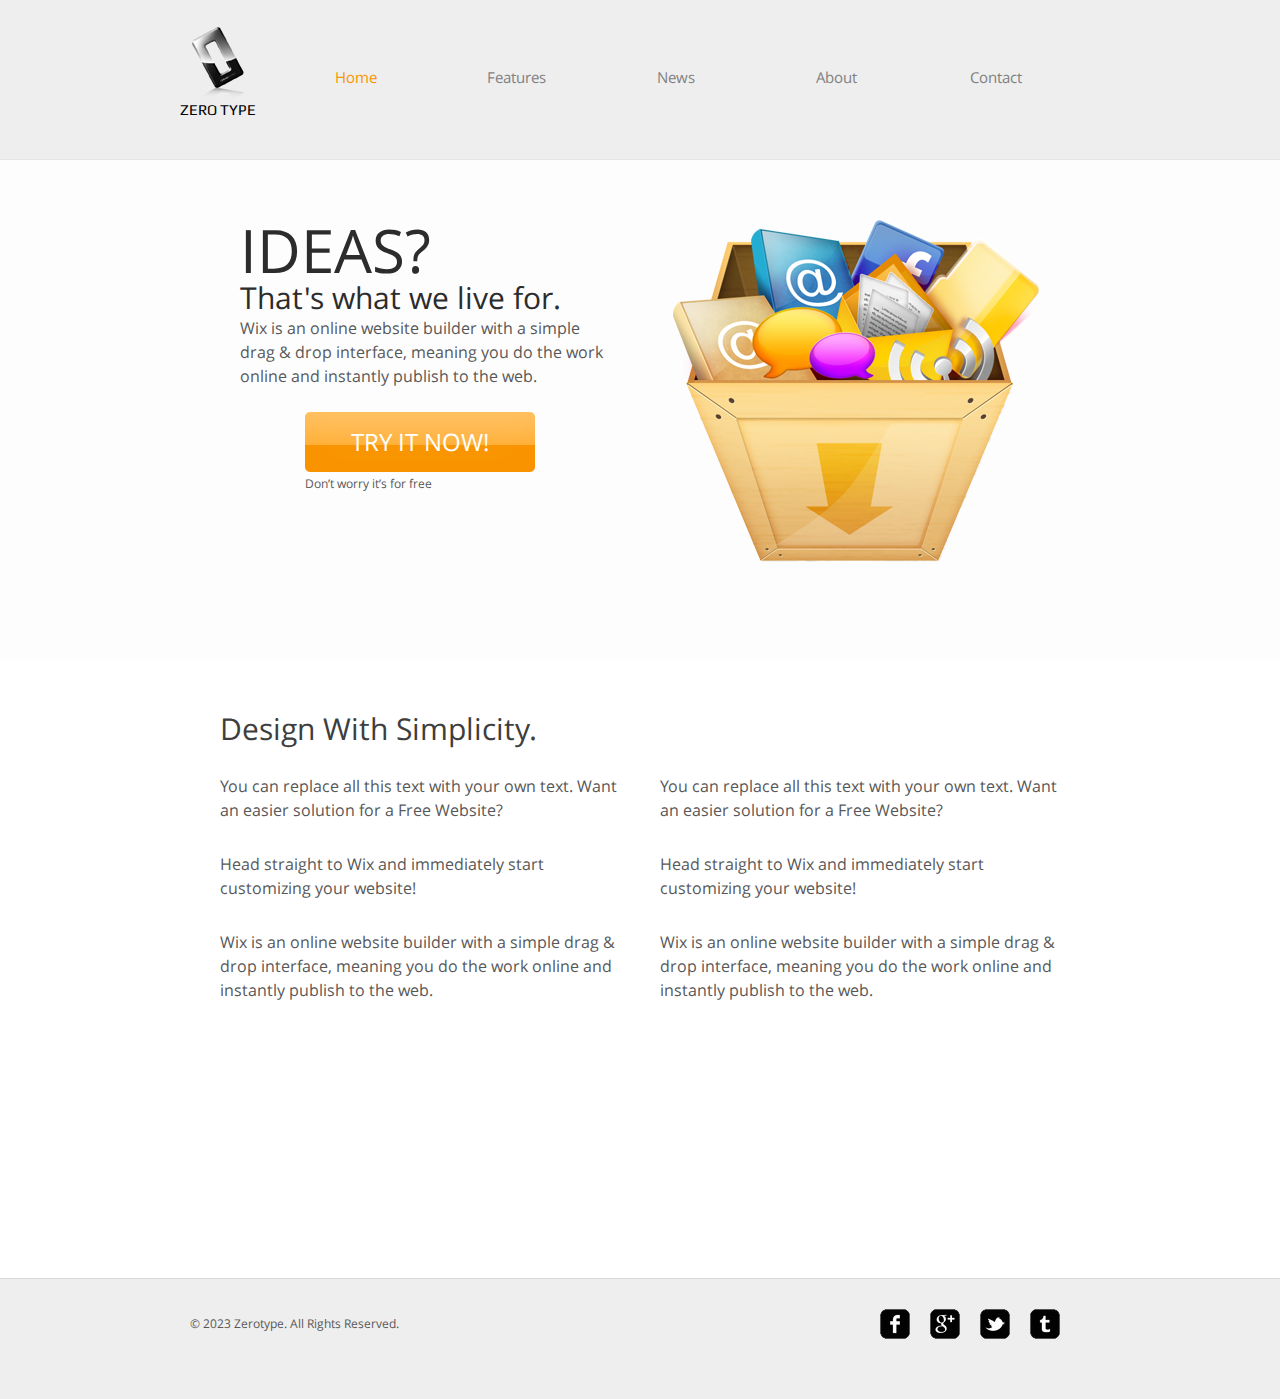
==== index.html @ f92645bc "Add files via upload" ====
<!DOCTYPE HTML>
<!-- Website template by freewebsitetemplates.com -->
<html>
<head>
	<meta charset="UTF-8">
	<title>Zerotype Website Template</title>
	<link rel="stylesheet" href="css/style.css" type="text/css">
</head>
<body>
	<div id="header">
		<div>
			<div class="logo">
				<a href="index.html">Zero Type</a>
			</div>
			<ul id="navigation">
				<li class="active">
					<a href="index.html">Home</a>
				</li>
				<li>
					<a href="Search.html">Features</a>
				</li>
				<li>
					<a href="Stats.html">News</a>
				</li>
				<li>
					<a href="about.html">About</a>
				</li>
				<li>
					<a href="contact.html">Contact</a>
				</li>
			</ul>
		</div>
	</div>
	<div id="adbox">
		<div class="clearfix">
			<img src="images/box.png" alt="Img" height="342" width="368">
			<div>
				<h1>Ideas?</h1>
				<h2>That's what we live for.</h2>
				<p>
					Wix is an online website builder with a simple drag & drop interface, meaning you do the work online and instantly publish to the web. <span><a href="index.html" class="btn">Try It Now!</a><b>Don’t worry it’s for free</b></span>
				</p>
			</div>
		</div>
	</div>
	<div id="contents">
		<div id="tagline" class="clearfix">
			<h1>Design With Simplicity.</h1>
			<div>
				<p>
					You can replace all this text with your own text. Want an easier solution for a Free Website?
				</p>
				<p>
					Head straight to Wix and immediately start customizing your website!
				</p>
				<p>
					Wix is an online website builder with a simple drag & drop interface, meaning you do the work online and instantly publish to the web.
				</p>
			</div>
			<div>
				<p>
					You can replace all this text with your own text. Want an easier solution for a Free Website?
				</p>
				<p>
					Head straight to Wix and immediately start customizing your website!
				</p>
				<p>
					Wix is an online website builder with a simple drag & drop interface, meaning you do the work online and instantly publish to the web.
				</p>
			</div>
		</div>
	</div>
	<div id="footer">
		<div class="clearfix">
			<div id="connect">
				<a href="http://freewebsitetemplates.com/go/facebook/" target="_blank" class="facebook"></a><a href="http://freewebsitetemplates.com/go/googleplus/" target="_blank" class="googleplus"></a><a href="http://freewebsitetemplates.com/go/twitter/" target="_blank" class="twitter"></a><a href="http://www.freewebsitetemplates.com/misc/contact/" target="_blank" class="tumbler"></a>
			</div>
			<p>
				© 2023 Zerotype. All Rights Reserved.
			</p>
		</div>
	</div>
</body>
</html>
---- css/style.css ----
/* Website template by freewebsitetemplates.com */
@font-face {
	font-family: 'OpenSans';
	src: url('../fonts/OpenSans-Regular.eot');
	src: local('☺'), url('../fonts/OpenSans-Regular.woff') format('woff'), url('../fonts/OpenSans-Regular.ttf') format('truetype'), url('../fonts/OpenSans-Regular.svg') format('svg');
	font-weight: normal;
	font-style: normal;
}
@font-face {
	font-family: 'Play';
	src: url('../fonts/Play-Regular.eot');
	src: local('☺'), url('../fonts/Play-Regular.woff') format('woff'), url('../fonts/Play-Regular.ttf') format('truetype'), url('../fonts/Play-Regular.svg') format('svg');
	font-weight: normal;
	font-style: normal;
}
body {
	background-color: #fff;
	font-family: 'OpenSans';
	margin: 0;
}
img {
	border: 0;
}
.clearfix:after, #contents:after {
	clear:both;
	content:"";
	display:block;
	height:1%;
	line-height:0;
	visibility:hidden;
}
.btn {
	background: url(../images/bg-button.png) no-repeat;
	background-position: 0 -70px;
	color: #fff;
	display: inline-block;
	font: 24px/60px 'OpenSans';
	height: 60px;
	width: 230px;
	text-align: center;
	text-decoration: none;
	text-transform: uppercase;
}
.btn:hover {
	background-position: 0 0;
}
/*------------------------------ HEADER ------------------------------*/
#header {
	background-color: #eee;
	border-bottom: 1px solid #e6e6e6;
	padding: 27px 0;
}
#header > div, #footer > div {
	width: 920px;
	margin: 0 auto;
	padding: 0 20px;
}
/** Logo **/
#header .logo {
	float: left;
	margin-right: 20px;
}
#header .logo a {
	background: url(../images/logo.png) no-repeat center top;
	color: #000;
	display: block;
	font: 15px/30px 'Play';
	height: 20px;
	width: 76px;
	padding-top: 68px;
	text-decoration: none;
	text-transform: uppercase;
}
/** Navigation **/
#navigation {
	display: inline-block;
	list-style: none;
	line-height: 100px;
	margin: 0;
	padding: 0;
}
#navigation ul {
	display: inline-block;
	list-style: none;
	margin: 0;
	padding: 0;
}
#navigation li {
	float: left;
	width: 160px;
	text-align: center;
}
#navigation li a {
	color: #818181;
	font-size: 15px;
	line-height: 30px;
	text-decoration: none;
}
#navigation li a:hover {
	color: #000;
}
#navigation li.active a {
	color: #f99600;
}
#adbox {
	background: url(../images/bg-adbox.jpg) repeat-x left top;
	height: 380px;
	padding: 60px 0;
}
#adbox > div {
	width: 800px;
	margin: 0 auto;
	padding: 0 80px;
}
#adbox > div img {
	float: right;
	margin-left: 60px;
}
#adbox h1, #adbox h2 {
	color: #2c2c2c;
	font-size: 60px;
	line-height: 60px;
	margin: 0;
	text-transform: uppercase;
}
#adbox h2 {
	font-size: 30px;
	line-height: 36px;
	text-transform: none;
}
#adbox p {
	font-size: 16px;
	line-height: 24px;
	margin: 0;
}
#adbox p span {
	display: block;
	font-size: 12px;
	width: 360px;
	padding: 24px 0;
	text-align: center;
}
#adbox p span b {
	font-weight: normal;
	display: block;
	width: 256px;
}
/*------------------------------ CONTENTS ------------------------------*/
#contents {
	min-height: 510px;
	width: 880px;
	margin: 0 auto;
	padding: 54px 40px;
}
h1 {
	color: #3e3e3e;
	font-size: 30px;
	font-weight: normal;
	line-height: 30px;
	margin: 0 0 30px;
}
h2 {
	color: #2c2c2c;
	font-size: 24px;
	font-weight: normal;
	line-height: 24px;
	margin: 0 0 12px;
}
p {
	color: #585858;
	font-size: 16px;
	line-height: 24px;
	margin: 0 0 30px;
}
p a {
	color: #585858;
}
#tagline h1 {
	margin-left: 20px;
}
#tagline > div {
	float: left;
	width: 400px;
	margin: 0 20px;
}
#contents .features {
	width: 810px;
	margin: 0 auto;
}
.features > div {
	display: inline-block;
	margin: 0 0 30px;
}
.features > div img {
	float: left;
	margin-right: 20px;
	margin-top: 36px;
}
.date {
	float: left;
	height: 78px;
	width: 70px;
	margin-right: 20px;
	border: 1px solid #d5d5d5;
	text-align: center;
}
.date p {
	margin: 12px 0 0;
}
.date p span {
	display: block;
	font-size: 30px;
	margin-bottom: 6px;
}
.author {
	color: #585858;
	display: block;
	font-size: 12px;
}
.more {
	background-color: #727272;
	color: #fff;
	display: inline-block;
	font-size: 14px;
	line-height: 30px;
	width: 100px;
	text-align: center;
	text-decoration: none;
}
.more:hover, .message input[type='submit']:hover {
	background-color: #f99600;
	color: #000;
}
/** main **/
.main {
	float: left;
	background: url(../images/divider.png) repeat-y right top;
	min-height: 100px;
	width: 620px;
	padding-right: 24px;
}
.main h1, .sidebar h1 {
	margin: 0 0 12px;
	position: relative;
	top: -18px;
}
.main h2 span {
	display: block;
	font-size: 12px;
}
/** sidebar **/
.sidebar {
	float: left;
	min-height: 848px;
	width: 216px;
	margin-left: 20px;
}
.sidebar ul, .news {
	list-style: none;
	margin: 0;
	padding: 0;
}
.news li {
	border-top: 1px solid #d5d5d5;
	padding: 24px 30px 0 100px;
	position: relative;
}
.news li .date {
	float: none;
	position: absolute;
	left: 0;
	top: 30px;
}
.news li > p span, .post > span {
	display: block;
	text-align: right;
}
.posts {
	border-top: 1px solid #d5d5d5;
}
.posts li {
	border-bottom: 1px solid #d5d5d5;
	padding: 24px 10px 0;
}
.posts li p {
	font-size: 14px;
}
.posts li .title {
	font-size: 16px;
	font-weight: normal;
	margin: 0 0 12px;
}
.posts li .title a {
	color: #2c2c2c;
	font-size: 16px;
	text-decoration: none;
}
.post {
	width: 785px;
	margin: 0 auto;
}
.post h1 {
	padding-top: 12px;
}
#about {
	width: 740px;
	margin: 0 auto;
}
#about h1, .section h1 {
	border-bottom: 1px solid #e0e0e0;
	padding-bottom: 12px;
}
.section {
	float: left;
	width: 390px;
	margin-right: 50px;
}
.section h1 {
	margin-bottom: 18px;
}
.message input[type='text'], .message textarea {
	color: #aeaeae;
	font-size: 13px;
	height: 33px;
	line-height: 33px;
	width: 380px;
	border: 1px solid #d5d5d5;
	margin: 0 0 6px;
	padding: 0 4px;
}
.message textarea {
	height: 175px;
	overflow: auto;
	resize: none;
}
.message input[type='submit'] {
	float: right;
	background-color: #818181;
	color: #d5d5d5;
	cursor: pointer;
	font: 13px/30px Arial, Helvetica, sans-serif;
	height: 30px;
	border: 0;
	margin: 0;
	padding: 0 10px;
}
.contact {
	background-color: #f8f8f8;
	width: 270px;
	padding: 124px 60px;
	text-align: center;
}
.contact p span {
	color: #2c2c2c;
	display: block;
	font-size: 30px;
	line-height: 36px;
	padding: 18px 0;
}
/*------------------------------ FOOTER ------------------------------*/
#footer {
	background-color: #eee;
	border-top: 1px solid #d8d8d8;
	padding: 30px 0;
}
#footer p {
	font-size: 12px;
	line-height: 30px;
	padding-left: 10px;
}
#connect {
	float: right;
	display: inline-block;
	margin-right: 30px;
}
#connect a {
	background: url(../images/icons.png) no-repeat;
	display: inline-block;
	height: 30px;
	width: 30px;
	margin: 0 10px;
}
#connect a.googleplus {
	background-position: 0 -40px;
}
#connect a.twitter {
	background-position: 0 -80px;
}
#connect a.tumbler {
	background-position: 0 -120px;
}
#connect a.facebook:hover {
	background-position: -40px 0;
}
#connect a.googleplus:hover {
	background-position: -40px -40px;
}
#connect a.twitter:hover {
	background-position: -40px -80px;
}
#connect a.tumbler:hover {
	background-position: -40px -120px;
}
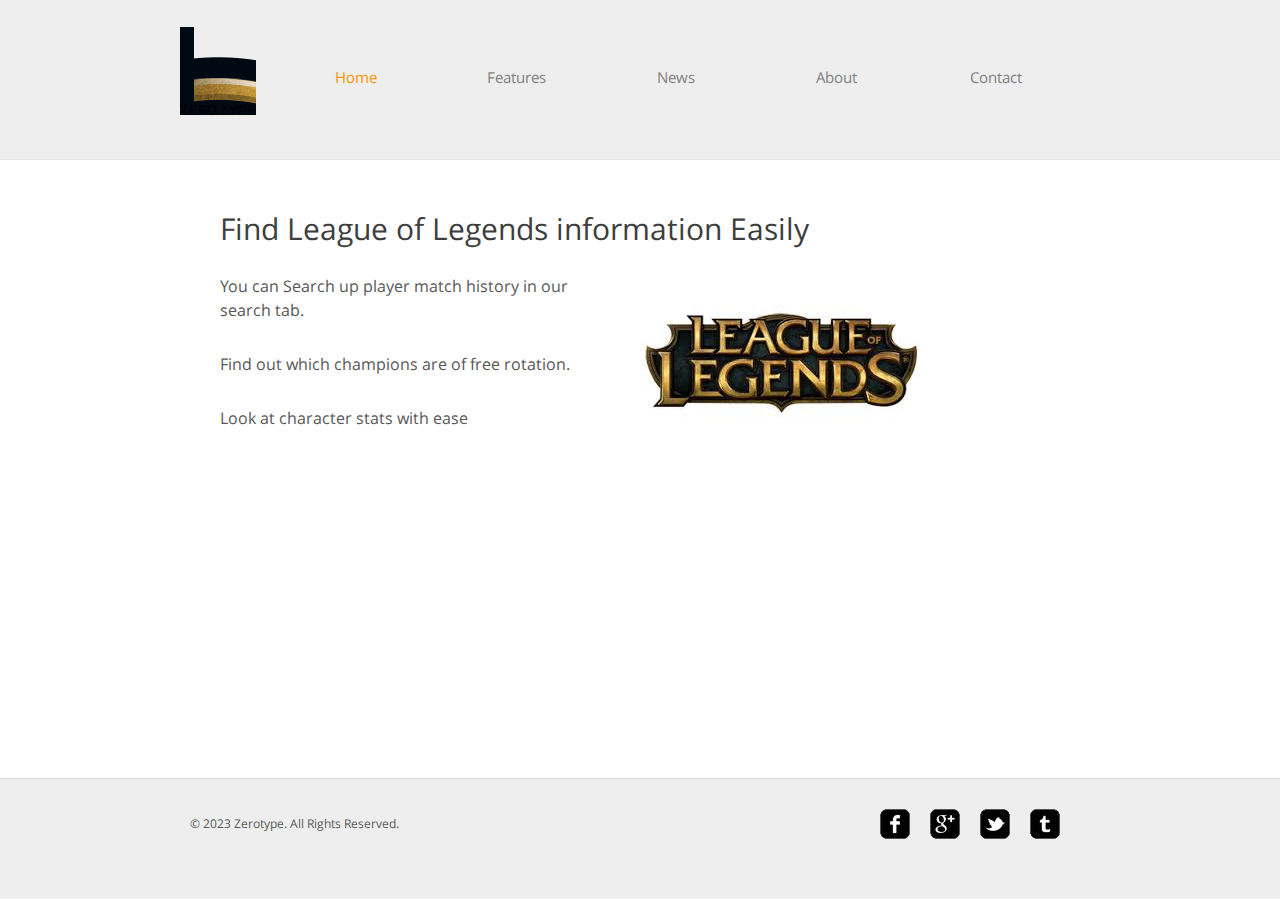
==== commit bbf280ce: "commit on 'main'" ====
--- a/index.html
+++ b/index.html
@@ -31,43 +31,23 @@
 			</ul>
 		</div>
 	</div>
-	<div id="adbox">
-		<div class="clearfix">
-			<img src="images/box.png" alt="Img" height="342" width="368">
+
+	<div id="contents">
+		<div id="tagline" class="clearfix">
+			<h1>Find League of Legends information Easily</h1>
 			<div>
-				<h1>Ideas?</h1>
-				<h2>That's what we live for.</h2>
 				<p>
-					Wix is an online website builder with a simple drag & drop interface, meaning you do the work online and instantly publish to the web. <span><a href="index.html" class="btn">Try It Now!</a><b>Don’t worry it’s for free</b></span>
+					You can Search up player match history in our search tab.
+				</p>
+				<p>
+					Find out which champions are of free rotation.
+				</p>
+				<p>
+					Look at character stats with ease
 				</p>
 			</div>
-		</div>
-	</div>
-	<div id="contents">
-		<div id="tagline" class="clearfix">
-			<h1>Design With Simplicity.</h1>
-			<div>
-				<p>
-					You can replace all this text with your own text. Want an easier solution for a Free Website?
-				</p>
-				<p>
-					Head straight to Wix and immediately start customizing your website!
-				</p>
-				<p>
-					Wix is an online website builder with a simple drag & drop interface, meaning you do the work online and instantly publish to the web.
-				</p>
-			</div>
-			<div>
-				<p>
-					You can replace all this text with your own text. Want an easier solution for a Free Website?
-				</p>
-				<p>
-					Head straight to Wix and immediately start customizing your website!
-				</p>
-				<p>
-					Wix is an online website builder with a simple drag & drop interface, meaning you do the work online and instantly publish to the web.
-				</p>
-			</div>
+			<img src="images/Help.jpg" alt="leagueoleg">
+			
 		</div>
 	</div>
 	<div id="footer">
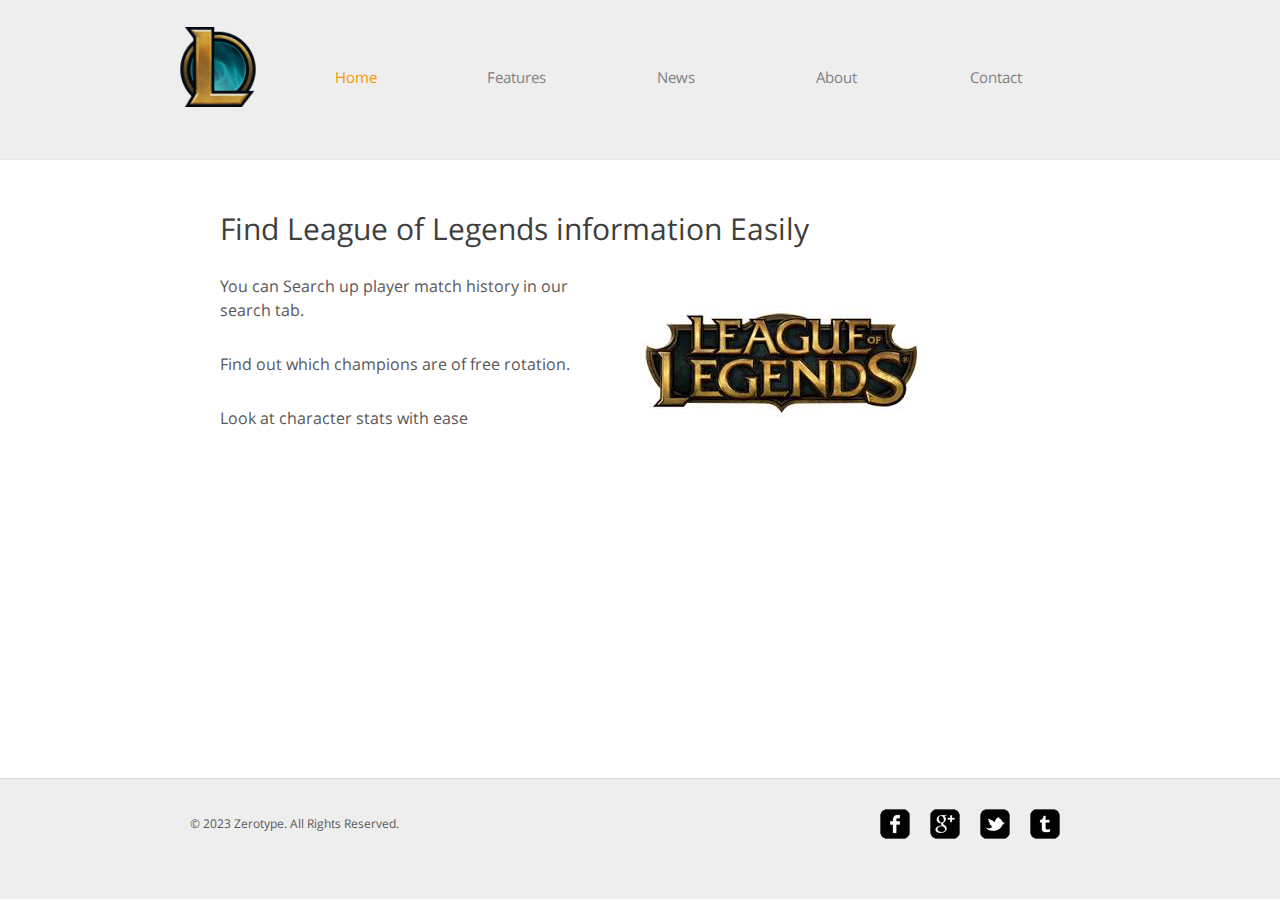
==== commit e1c48d90: "commit on 'main'" ====
--- a/index.html
+++ b/index.html
@@ -10,7 +10,7 @@
 	<div id="header">
 		<div>
 			<div class="logo">
-				<a href="index.html">Zero Type</a>
+				<a href="index.html"></a>
 			</div>
 			<ul id="navigation">
 				<li class="active">
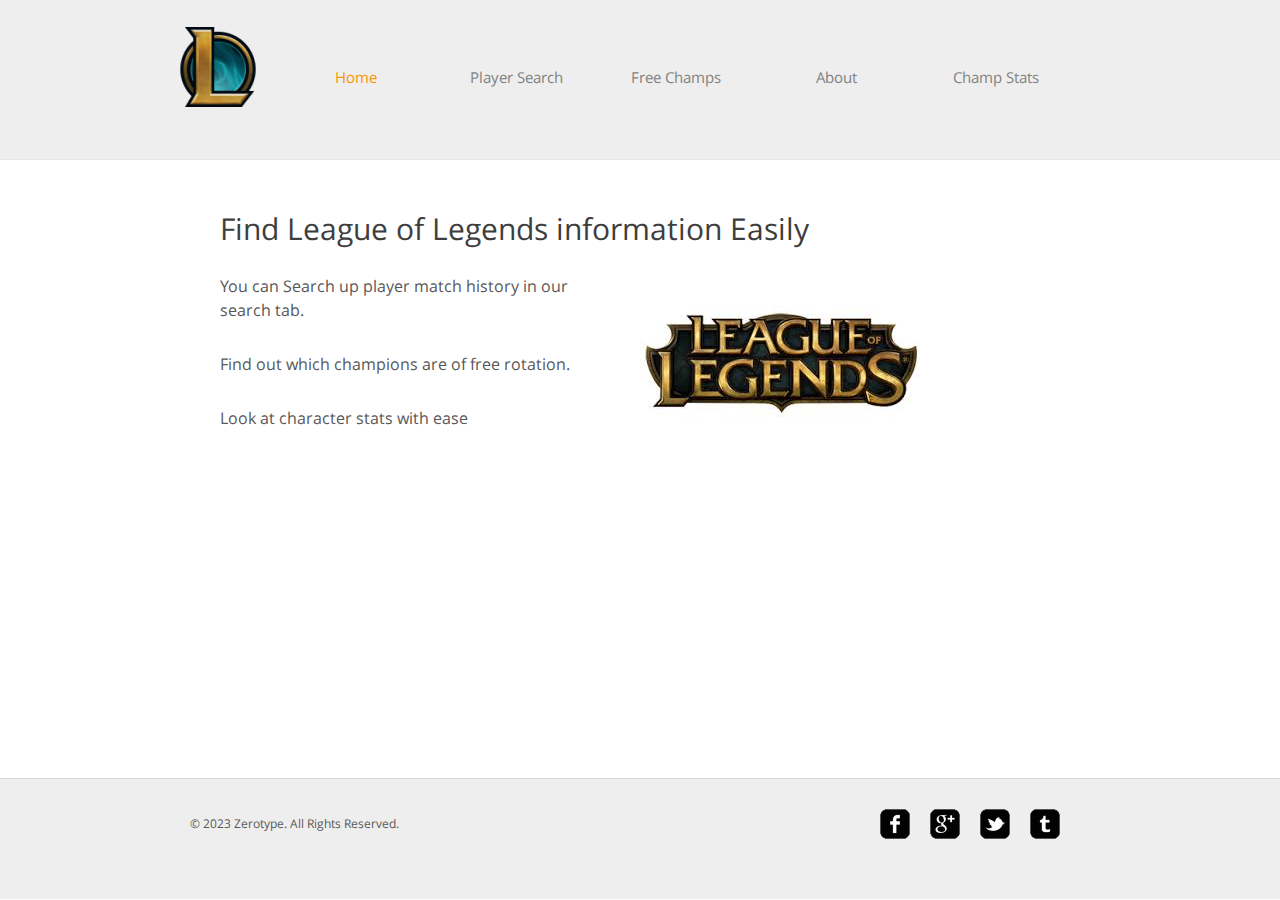
==== commit 1850fcbf: "commit on 'main'" ====
--- a/index.html
+++ b/index.html
@@ -3,7 +3,7 @@
 <html>
 <head>
 	<meta charset="UTF-8">
-	<title>Zerotype Website Template</title>
+	<title>Home</title>
 	<link rel="stylesheet" href="css/style.css" type="text/css">
 </head>
 <body>
@@ -17,16 +17,16 @@
 					<a href="index.html">Home</a>
 				</li>
 				<li>
-					<a href="Search.html">Features</a>
+					<a href="Search.html">Player Search</a>
 				</li>
 				<li>
-					<a href="Stats.html">News</a>
+					<a href="Stats.html">Free Champs</a>
 				</li>
 				<li>
 					<a href="about.html">About</a>
 				</li>
 				<li>
-					<a href="contact.html">Contact</a>
+					<a href="contact.html">Champ Stats</a>
 				</li>
 			</ul>
 		</div>
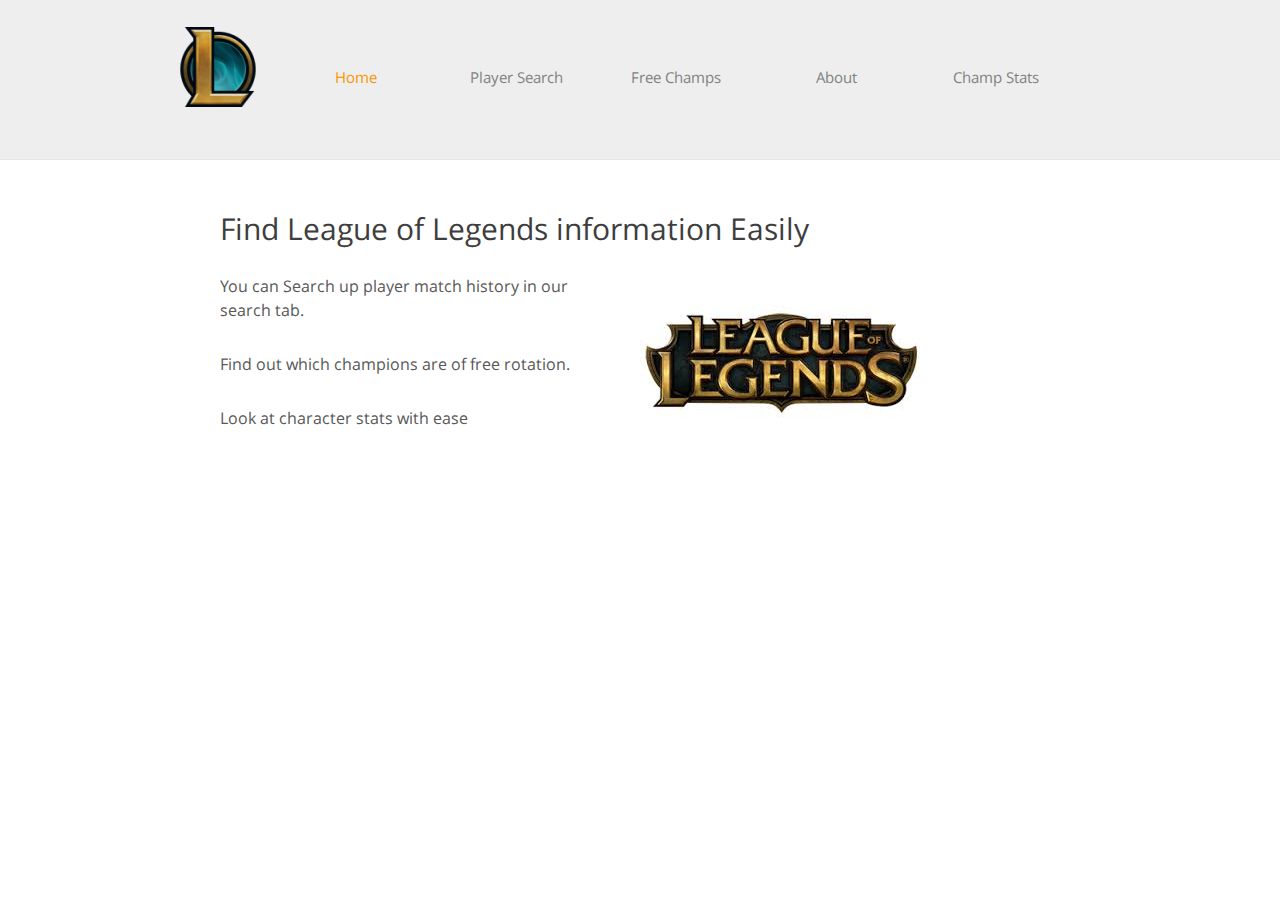
==== commit 3a058d91: "commit on 'main'" ====
--- a/index.html
+++ b/index.html
@@ -50,15 +50,6 @@
 			
 		</div>
 	</div>
-	<div id="footer">
-		<div class="clearfix">
-			<div id="connect">
-				<a href="http://freewebsitetemplates.com/go/facebook/" target="_blank" class="facebook"></a><a href="http://freewebsitetemplates.com/go/googleplus/" target="_blank" class="googleplus"></a><a href="http://freewebsitetemplates.com/go/twitter/" target="_blank" class="twitter"></a><a href="http://www.freewebsitetemplates.com/misc/contact/" target="_blank" class="tumbler"></a>
-			</div>
-			<p>
-				© 2023 Zerotype. All Rights Reserved.
-			</p>
-		</div>
-	</div>
+
 </body>
 </html>